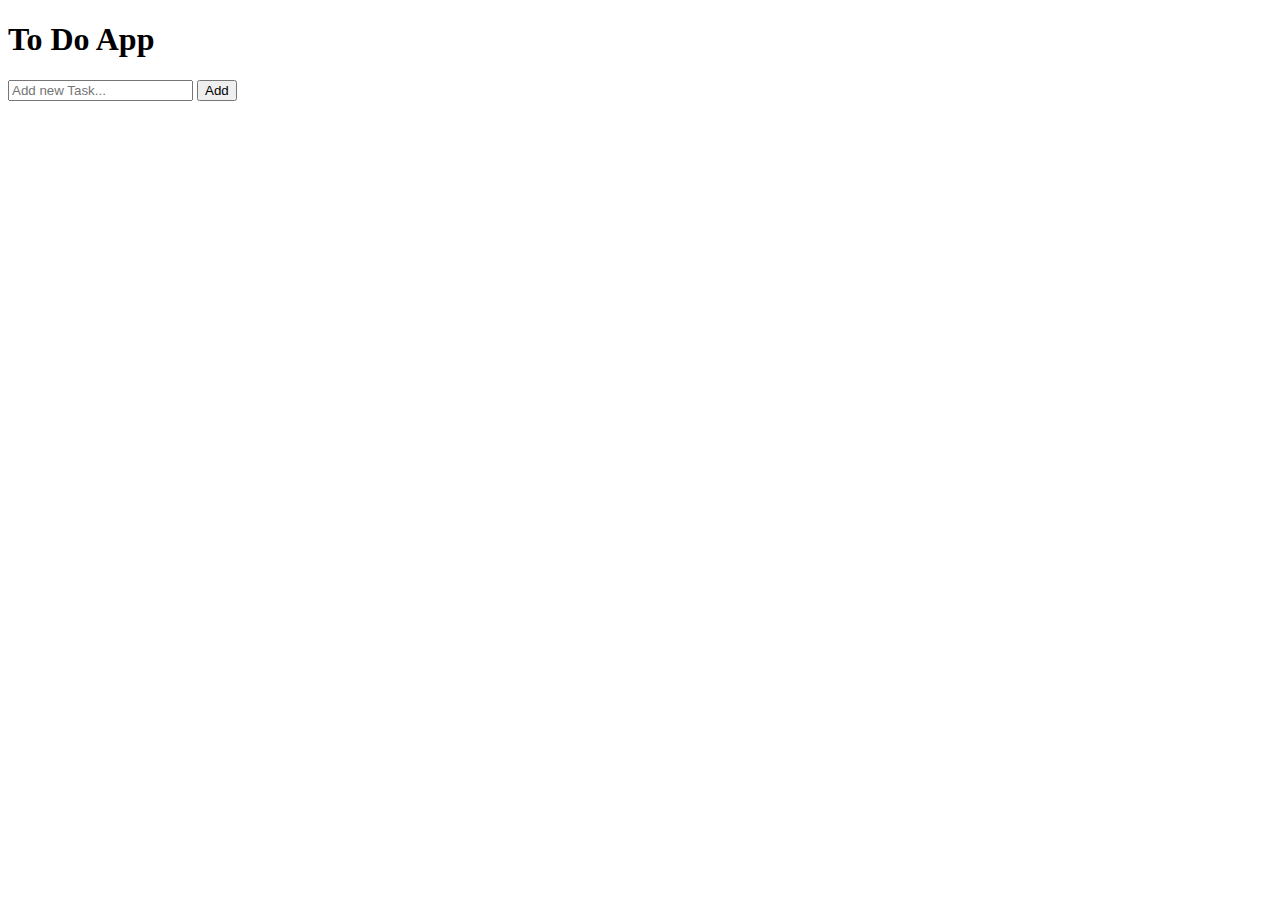
==== To-Do App/index.html @ 5f556b03 "Todo Added" ====
<!DOCTYPE html>
<html lang="en">
<head>
    <meta charset="UTF-8">
    <meta name="viewport" content="width=device-width, initial-scale=1.0">
    <link rel="stylesheet" href="To-Do App/style.css">
    <title>Document</title>
</head>
<body>
    <div class="container">
        <h1>To Do App</h1>
        <div class="input_section">
            <input type="text" id="todoInput" placeholder="Add new Task...">
            <button onclick="addTodo()">Add</button>
        </div>
        <ul id="todoList"></ul>
    </div>
    <script src="To-Do App/script.js"></script>
</body>
</html>
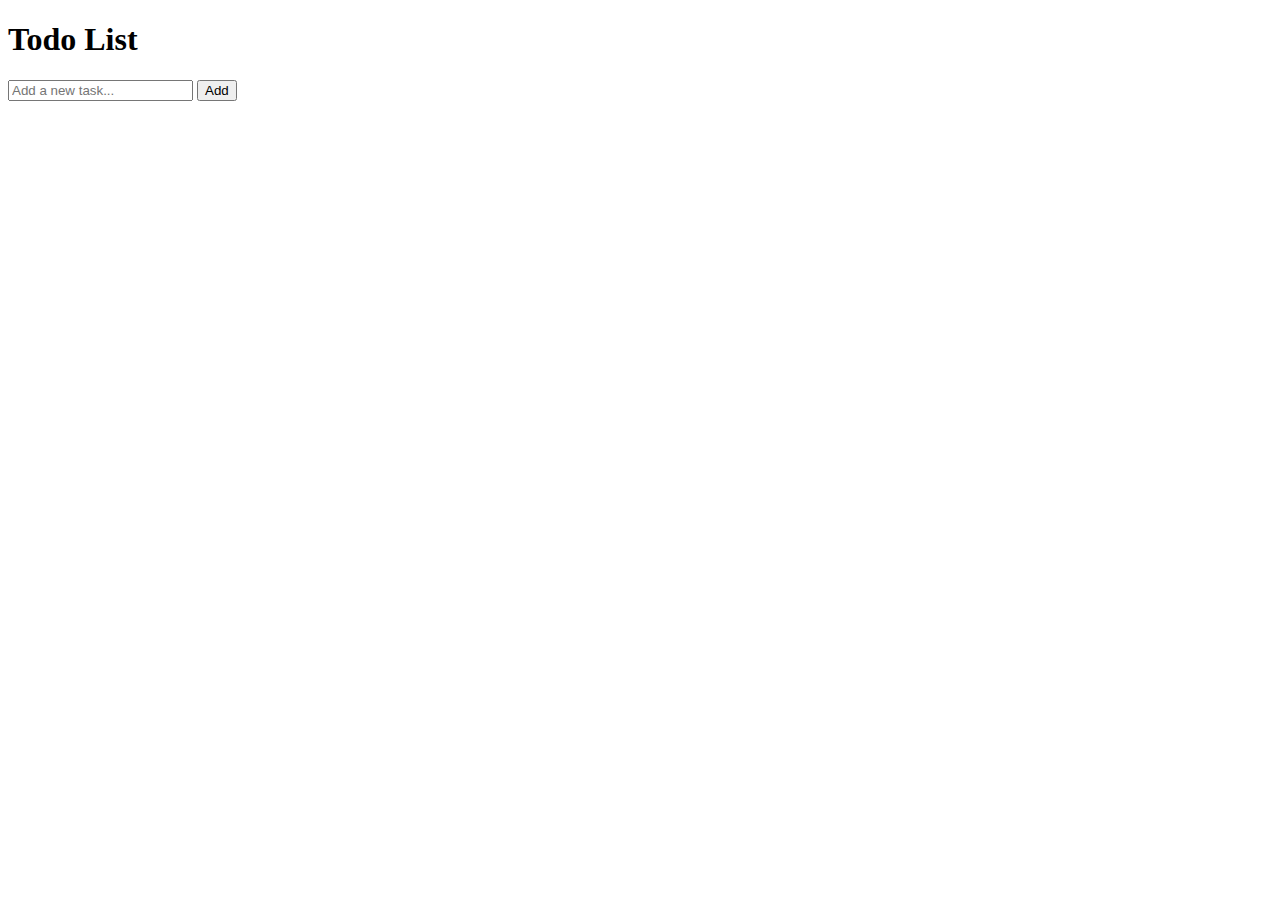
==== commit b8531ad9: "updattion" ====
--- a/To-Do App/index.html
+++ b/To-Do App/index.html
@@ -1,20 +1,18 @@
 <!DOCTYPE html>
-<html lang="en">
+<html>
 <head>
-    <meta charset="UTF-8">
-    <meta name="viewport" content="width=device-width, initial-scale=1.0">
-    <link rel="stylesheet" href="To-Do App/style.css">
-    <title>Document</title>
+    <title>Todo App</title>
+    <link rel="stylesheet" href="styles.css">
 </head>
 <body>
     <div class="container">
-        <h1>To Do App</h1>
-        <div class="input_section">
-            <input type="text" id="todoInput" placeholder="Add new Task...">
+        <h1>Todo List</h1>
+        <div class="input-section">
+            <input type="text" id="todoInput" placeholder="Add a new task...">
             <button onclick="addTodo()">Add</button>
         </div>
         <ul id="todoList"></ul>
     </div>
-    <script src="To-Do App/script.js"></script>
+    <script src="app.js"></script>
 </body>
 </html>